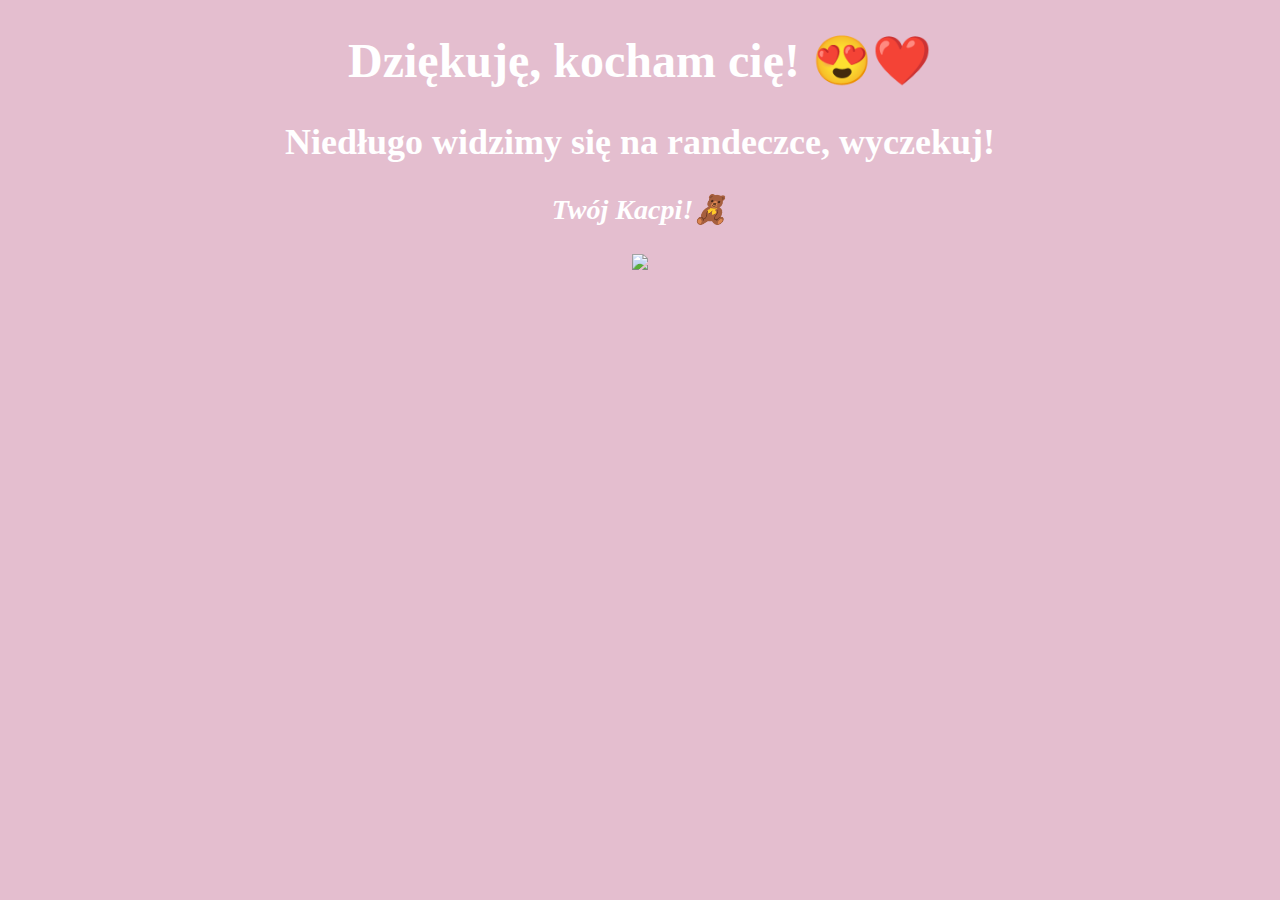
==== dzieki.html @ 093e8fc3 "Add files via upload" ====
<!doctype html>
<html lang="pl">

<head>
	<meta charset="utf-8">
	<link rel="stylesheet" href="style.css">
	<title>DZIĘKUJĘ!!!!!</title>
</head>

<body>

<div class="thx">
		<h1>Dziękuję, kocham cię! 😍❤️</h1>
		<h2>Niedługo widzimy się na randeczce, wyczekuj!</h2>
		<h3><i>Twój Kacpi!🧸</i></h3>
	</div>

<div class="mocha1">
<img src="F:\Moja pierwsza strona internetowa/mocha2.gif">
	</div>
</body>

</html>
---- style.css ----
body {
	background: #e4becf;
	margin: auto;
	max-width: 1000px;
	font-family: Gabriola;
}

.top {
	color: #FFFFFF;
	text-align: center;
	font-size: 24px;
}

.mocha1 {
	text-align: center;
}

.wybór {
	text-align: center;
	font-family: Arial;
	font-size: 48px;
}

.thx {
	text-align: center;
	color: #FFFFFF;
	font-size: 24px;
}

.mocha3 {
	text-align: center;
}

.powrot {
	text-align: center;
	font-family: Arial;
	font-size: 48px;
}

a {
	color: #FF0000;
	font-weight: bold;
	text-decoration: none;
}
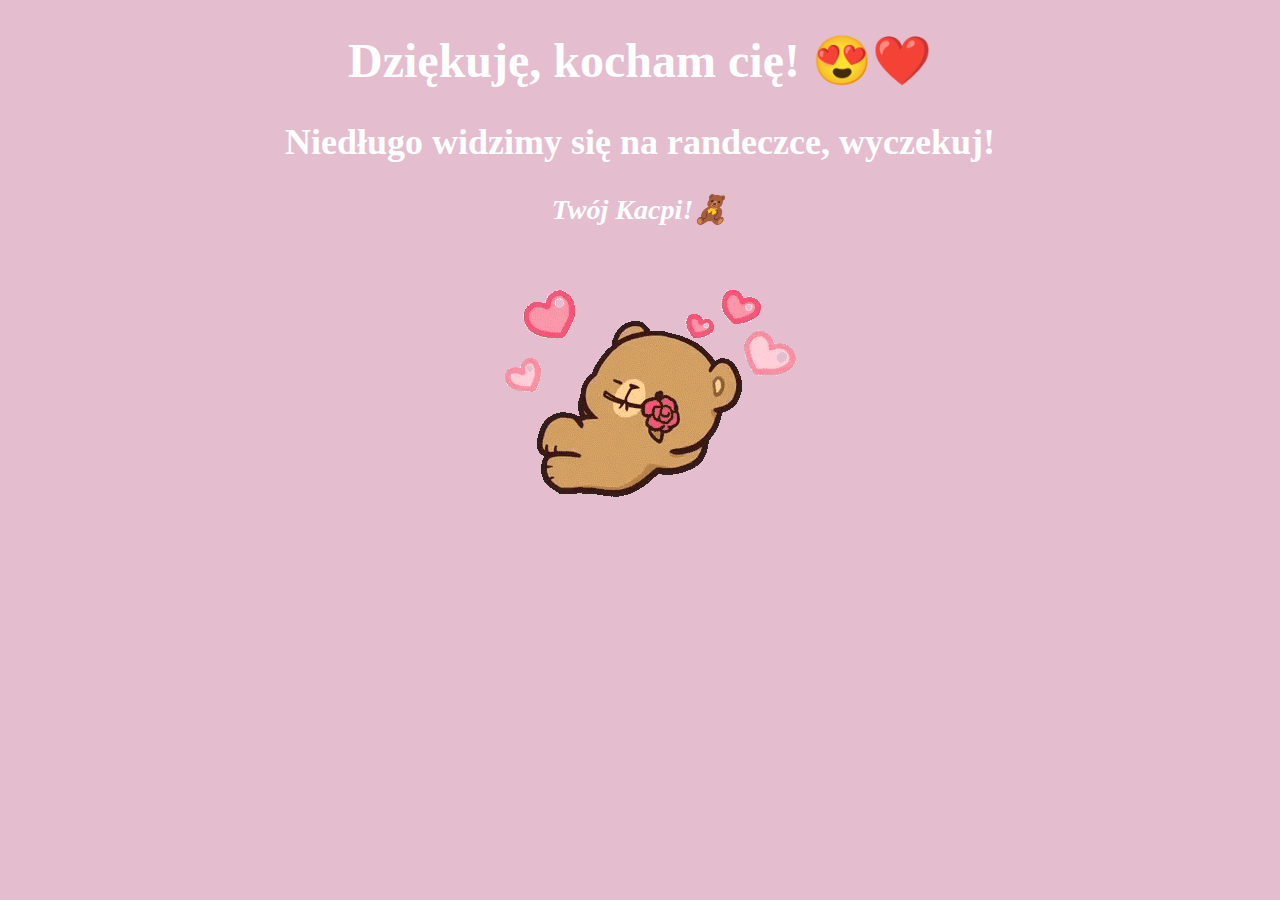
==== commit e4821225: "Update dzieki.html" ====
--- a/dzieki.html
+++ b/dzieki.html
@@ -16,8 +16,8 @@
 	</div>
 
 <div class="mocha1">
-<img src="F:\Moja pierwsza strona internetowa/mocha2.gif">
+<img src="mocha1.gif">
 	</div>
 </body>
 
-</html>+</html>
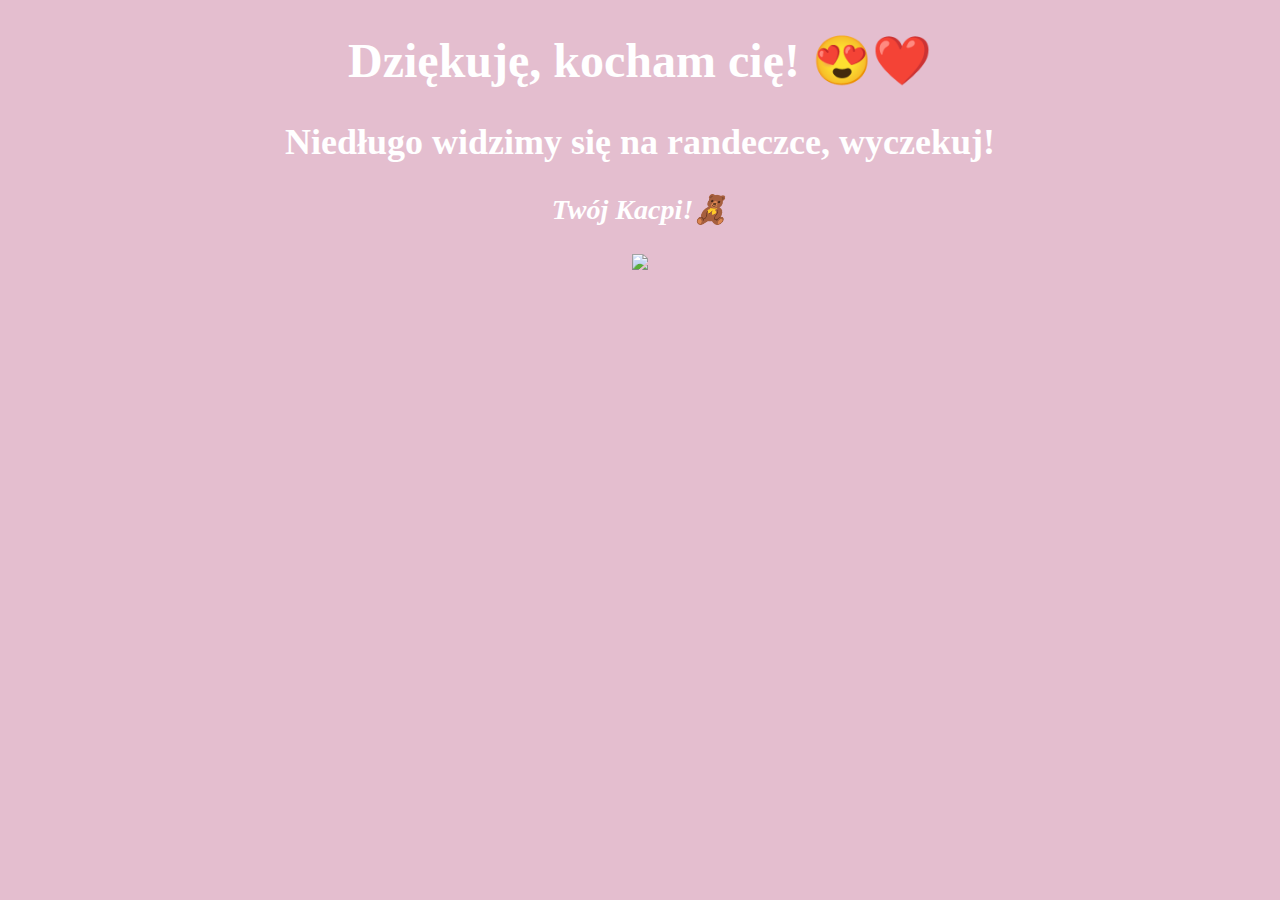
==== commit 64ecbf7d: "dzieki.html" ====
--- a/dzieki.html
+++ b/dzieki.html
@@ -16,8 +16,8 @@
 	</div>
 
 <div class="mocha1">
-<img src="mocha1.gif">
+<img src="https://media.tenor.com/g0Ikld3g1TwAAAAi/z.gif">
 	</div>
 </body>
 
-</html>
+</html>